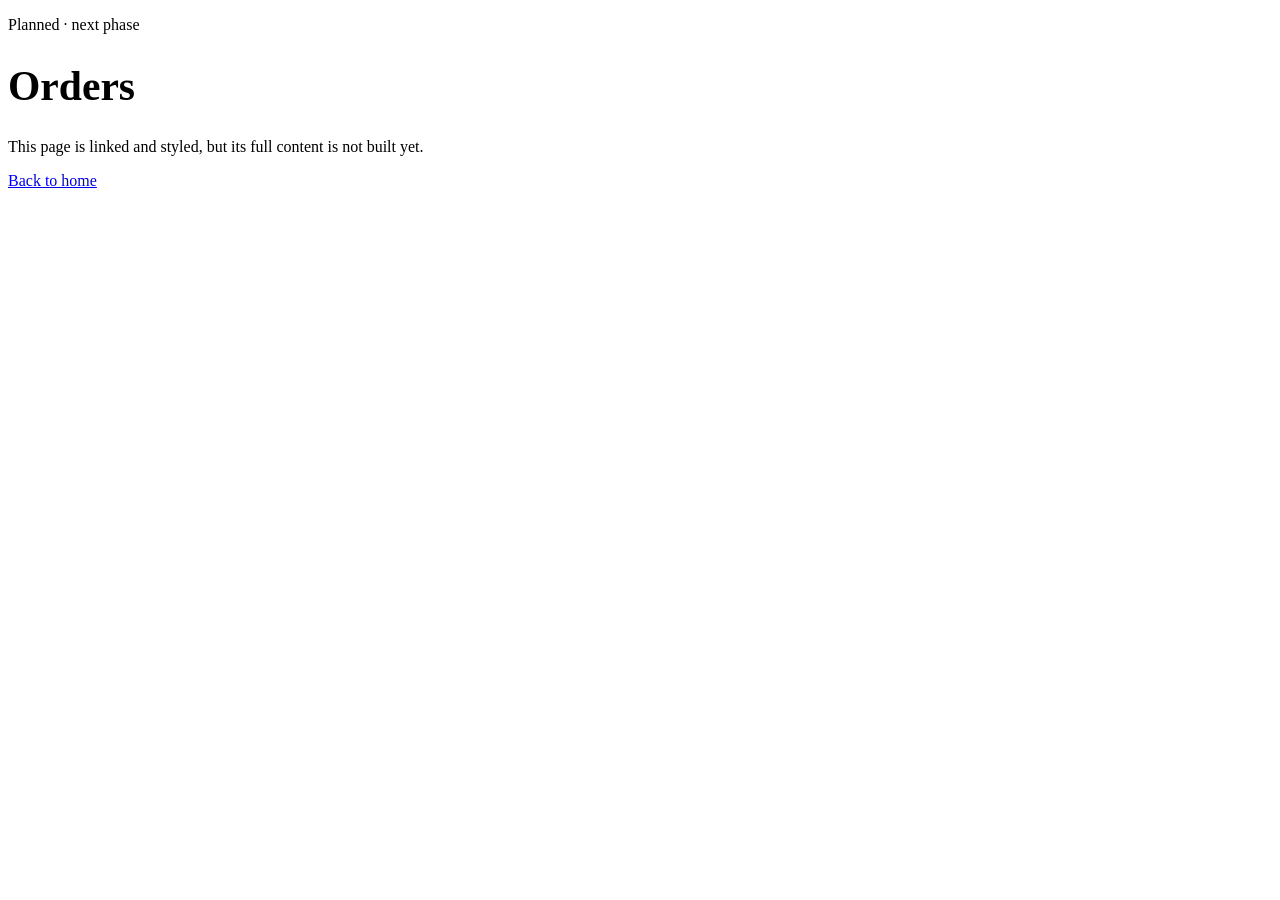
==== orders.html @ 54ec10c7 "Add files via upload" ====
<!doctype html><html lang="en"><head><meta charset="utf-8"><meta name="viewport" content="width=device-width,initial-scale=1"><title>Orders | Noor &amp; Co. (demo)</title><meta name="description" content="Orders: premium abayas, nightwear, footwear and more. Demo site."><meta property="og:title" content="Orders | Noor &amp; Co."><link rel="stylesheet" href="css/style.css">
<link href="https://fonts.googleapis.com/css2?family=Inter:wght@400;500&amp;family=Playfair+Display:wght@500;600&amp;display=swap" rel="stylesheet"></head><body data-root=""><div id="site-header"></div><main><div class="wrap stub"><p class="eyebrow">Planned · next phase</p><h1 style="font-size:2.6rem">Orders</h1><p>This page is linked and styled, but its full content is not built yet.</p><a class="btn" href="index.html">Back to home</a></div></main><div id="site-footer"></div><script src="js/products.js"></script><script src="js/main.js"></script></body></html>
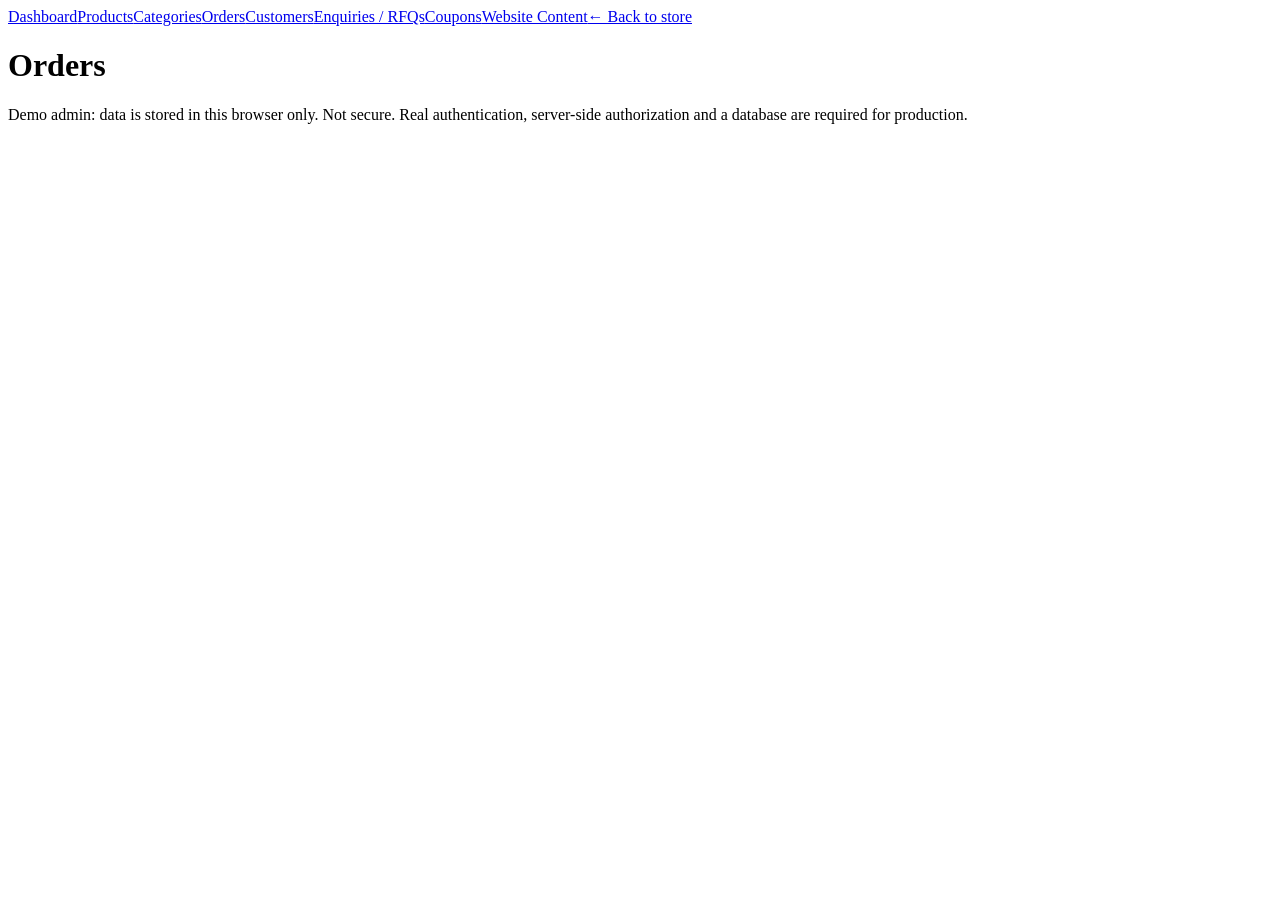
==== commit 6002f825: "Add files via upload" ====
--- a/orders.html
+++ b/orders.html
@@ -1,2 +1,2 @@
-<!doctype html><html lang="en"><head><meta charset="utf-8"><meta name="viewport" content="width=device-width,initial-scale=1"><title>Orders | Noor &amp; Co. (demo)</title><meta name="description" content="Orders: premium abayas, nightwear, footwear and more. Demo site."><meta property="og:title" content="Orders | Noor &amp; Co."><link rel="stylesheet" href="css/style.css">
-<link href="https://fonts.googleapis.com/css2?family=Inter:wght@400;500&amp;family=Playfair+Display:wght@500;600&amp;display=swap" rel="stylesheet"></head><body data-root=""><div id="site-header"></div><main><div class="wrap stub"><p class="eyebrow">Planned · next phase</p><h1 style="font-size:2.6rem">Orders</h1><p>This page is linked and styled, but its full content is not built yet.</p><a class="btn" href="index.html">Back to home</a></div></main><div id="site-footer"></div><script src="js/products.js"></script><script src="js/main.js"></script></body></html>+<!doctype html><html lang="en"><head><meta charset="utf-8"><meta name="viewport" content="width=device-width,initial-scale=1"><title>Admin Orders | Noor &amp; Co. (demo)</title><meta name="description" content="Admin Orders: premium abayas, nightwear, footwear and more. Demo site."><meta property="og:title" content="Admin Orders | Noor &amp; Co."><link rel="stylesheet" href="../css/style.css">
+<link href="https://fonts.googleapis.com/css2?family=Inter:wght@400;500&amp;family=Playfair+Display:wght@500;600&amp;display=swap" rel="stylesheet"></head><body data-root="../" data-admin="orders"><div id="site-header"></div><main><div class="admin"><aside><a href="index.html" class="">Dashboard</a><a href="products.html" class="">Products</a><a href="categories.html" class="">Categories</a><a href="orders.html" class="on">Orders</a><a href="customers.html" class="">Customers</a><a href="enquiries.html" class="">Enquiries / RFQs</a><a href="coupons.html" class="">Coupons</a><a href="content.html" class="">Website Content</a><a href="../index.html">← Back to store</a></aside><main><h1 style="font-size:2rem">Orders</h1><p class="dnote">Demo admin: data is stored in this browser only. Not secure. Real authentication, server-side authorization and a database are required for production.</p><div id="adm"></div></main></div></main><div id="site-footer"></div><script src="../js/products.js"></script><script src="../js/main.js"></script><script src="../js/admin.js"></script></body></html>
